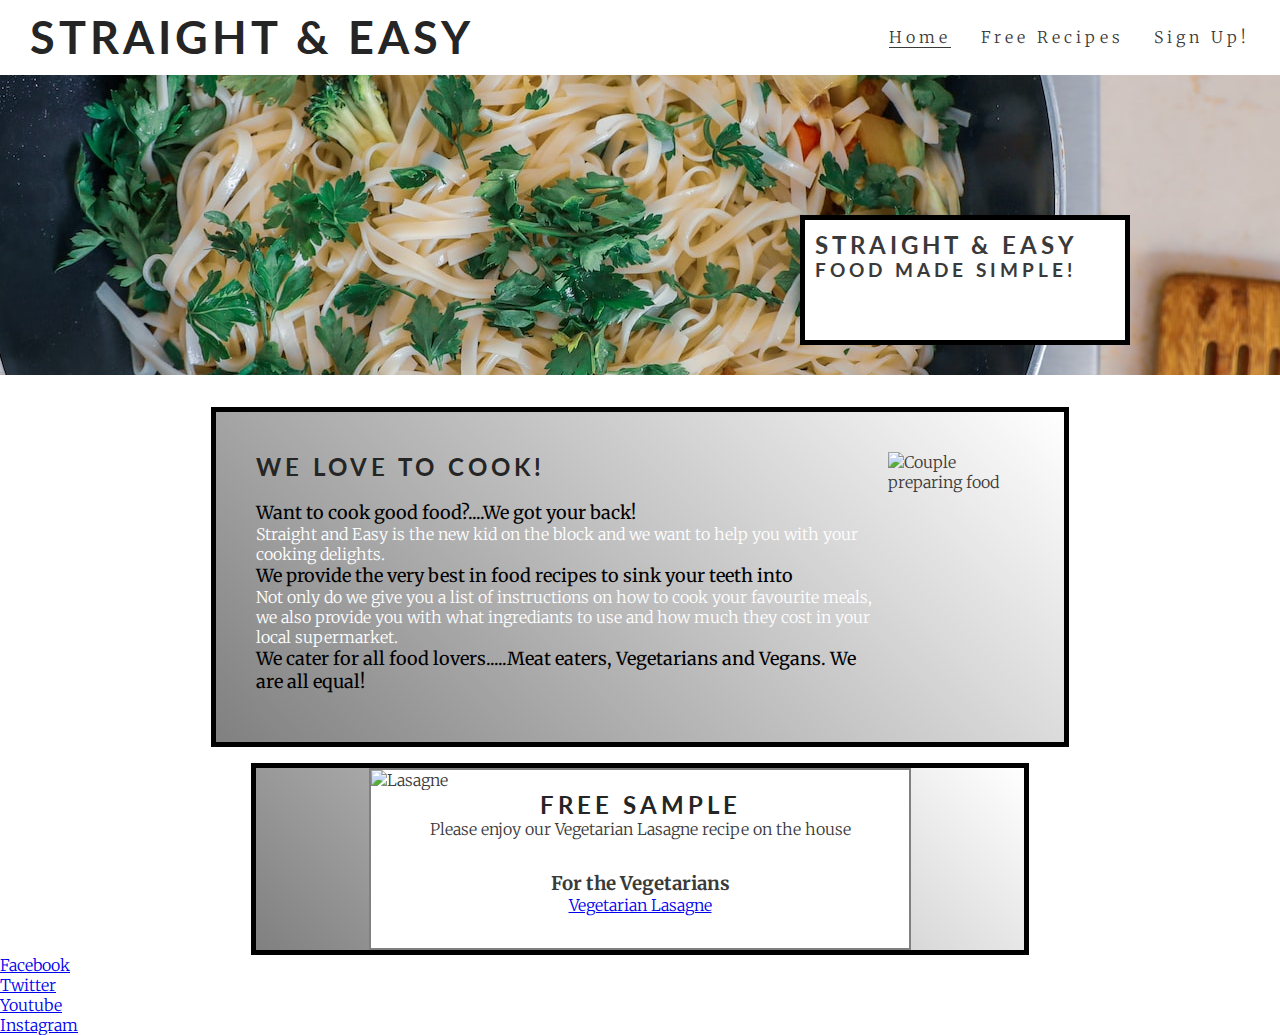
==== index.html @ ca4ae868 "Adding/styling the free sample section" ====
<!DOCTYPE html>
<html lang="en">
<head>
    <meta charset="UTF-8">
    <meta http-equiv="X-UA-Compatible" content="IE=edge">
    <meta name="viewport" content="width=device-width, initial-scale=1.0">
    <link rel="stylesheet" href="assets/css/style.css">
    <title>Simple food Project: Straight & Easy</title>
</head>
<body>
    <header>
        <a href="index.html">
        <h1 id="trademark">Straight & Easy</h1>
        </a>
        <nav>
            <ul id="menu">
                <li><a href="#">Sign Up!</a></li>
                <li><a href="#">Free Recipes</a></li>
                <li><a href="index.html" class="current-menu">Home</a></li>
            </ul>
        </nav>
    </header>
    <section id="cooking-border">
        <div id="person-cooking"></div>
        <div id="image-heading">
            <h2>Straight & Easy</h2>
            <h3>Food made simple!</h3>
        </div>
    </section>
    
    <section class="opening-description-section">
        
        <div class="opening-description-text">
            <h2>We love to Cook!</h2>
            <br>    
            <p>
            <span><strong>Want to cook good food?....We got your back! </strong></span>
            <br>
            Straight and Easy is the new kid on the block and we want to help you with your cooking delights.
            <br>
            <span> <strong>We provide the very best in food recipes to sink your teeth into </strong></span>
            <br>
            Not only do we give you a list of instructions on how to cook your favourite meals, we also provide you with what ingrediants to use and how much they cost in your local supermarket.
            <br>
            <span> <strong> We cater for all food lovers.....Meat eaters, Vegetarians and Vegans. We are all equal! </strong></span>
            <br>
            </p>
    
         </div>
            <img width="300" src="https://images.unsplash.com/photo-1556909115-3f381036bcb3?ixlib=rb-1.2.1&ixid=MnwxMjA3fDB8MHxzZWFyY2h8Nnx8Y291cGxlJTIwY29va2luZ3xlbnwwfHwwfHw%3D&auto=format&fit=crop&w=500&q=60" alt="Couple preparing food" class="couple-cooking-image">
        </section>

        <section id="free-samples-section">
            <div id="free-sample-image"></div>
            <div id="free-sample-div">
                <img src="https://images.unsplash.com/photo-1619895092538-128341789043?ixlib=rb-1.2.1&ixid=MnwxMjA3fDB8MHxwaG90by1wYWdlfHx8fGVufDB8fHx8&auto=format&fit=crop&w=1170&q=80" alt="Lasagne">
                <h2>Free sample <i class="far fa-smile-wink"></i></h2>
                <hr>
                <p> Please enjoy our Vegetarian Lasagne recipe on the house </p>
            <div class="vegetarian-free-sample">
                <h3>For the Vegetarians <i class="fas fa-leaf"></i></h3>
                <a href="#" target="_blank">Vegetarian Lasagne</a>
            </div>
            </div>
        </section>

    <footer>
        <ul>
            <li>
                <a href="https://facebook.com" target="_blank" rel="noopener" 
                aria-label="Visit our Facebook page (opens in a new tab)">Facebook</a>
            </li>
            <li>
                <a href="https://twitter.com" target="_blank" rel="noopener" 
                aria-label="Visit our Twitter page (opens in a new tab)">Twitter</a>
            </li>
            <li>
                <a href="https://youtube.com" target="_blank" rel="noopener" 
                aria-label="Visit our YouTube page (opens in a new tab)">Youtube</a>
            </li>
            <li>
                <a href="https://instagram.com" target="_blank" rel="noopener" 
                aria-label="Visit our Instagram page (opens in a new tab)">Instagram</a>
            </li>
        </ul>
    </footer>

</body>
</html>
---- assets/css/style.css ----
@import url('https://fonts.googleapis.com/css2?family=Lato&family=Merriweather:wght@300&display=swap');


* {
    margin: 0;
    padding: 0;
    border: none;
}

body {
    font-family: merriweather, san-serif;
    font-weight: 300;
    color:#3a3a3a;
}

/* headings and trademark */

h1, h2 {
    font-family: lato, sans-serif;
    text-transform: uppercase;
    letter-spacing: 4px;
    color: #252525;
}

#trademark {
    float: left;
    font-size: 280%;
    margin-left: 30px;
}

#menu {
    float: right;
    font-size: 100%;
    letter-spacing: 4px;
}

#trademark, #menu {
    line-height: 75px;
}

#menu li {
    float:right;
    list-style-type: none;
    margin-right: 30px;
}

#menu a {
    text-decoration: none;
    color: inherit;
}

#menu a:hover {
    border-bottom: 1px solid #3a3a3a
}

.current-menu {
    border-bottom: 1px solid #3a3a3a
}

/*-image for person cooking-*/
#cooking-border {
    height: 300px;
    width: 100%;
    overflow: hidden;
    position: relative;
}

#image-heading {
    border: 5px solid black;
}

#image-heading, #image-heading h2 {
    color: #3a3a3a;
}

#person-cooking {
    height: 100%;
    width: 100%;
    background: url(../images/mor-shani--unsplash.jpg) no-repeat center center;

     /* animates zoom effect on loading page */
     animation-name: cooking-zoom;
     animation-duration: 5s;
     animation-fill-mode: forwards;
}

/* creates the level of zoom for hero image */

@keyframes cooking-zoom {
    from {
        transform: scale(1);
    }
    to {
        transform: scale(1.1);
    }
}

#image-heading {
    font-size: 100%;
    font-family: lato, sans-serif;
    text-transform: uppercase;
    letter-spacing: 4px;

    width: 300px;
    height: 100px;

    padding-top: 40px;
    padding: 10px;

    background-color: #fff;

    bottom: 30px;
    right: 150px;

    position: absolute;
}

/*main body text */

.opening-description-section {
    background: linear-gradient(45deg, grey, transparent);
    display: flex;
    justify-content: space-between;
    padding: 40px;
    width: 60%;
    margin: 2rem auto 1rem auto;
    border: 5px solid black;
}

.opening-description-section img {
    height: 250px;
}

.opening-description-section h2 {
    color: #252525;
    margin: 0;
}

.opening-description-section h2 > hr {
    border: 1px solid black;
    width: 50%;
}

.opening-description-section p {
    color: #fff;
    margin-right: 15px;
}

.opening-description-text span {
    font-size: large;
    color: black;
}
/*-end of main text-*/

/*-This is the free sample css-*/

#free-samples-section {
    width: 60%;
    margin: 0 auto;
    background: linear-gradient(45deg, grey, transparent);
    border: 5px solid black;
}

#free-samples-section h2 {
    text-align: center;
}

#free-samples-section p {
    text-align: center;
}

#free-sample-div {
    margin: 0 auto;
    display: flex;
    flex-direction: column;
    width: 70%;
    flex-wrap: nowrap;
    justify-content: center;
    align-content: center;
    background-color: #fff;
    border: 2px solid grey;
}

.vegetarian-free-sample {
    display: inline-flex;
    flex-direction: column;
    flex-wrap: nowrap;
    align-content: center;
    justify-content: flex-start;
    align-items: center;
    padding: 33px 0 33px 0;
}

#free-samples-div img {
    height: 250px;
}
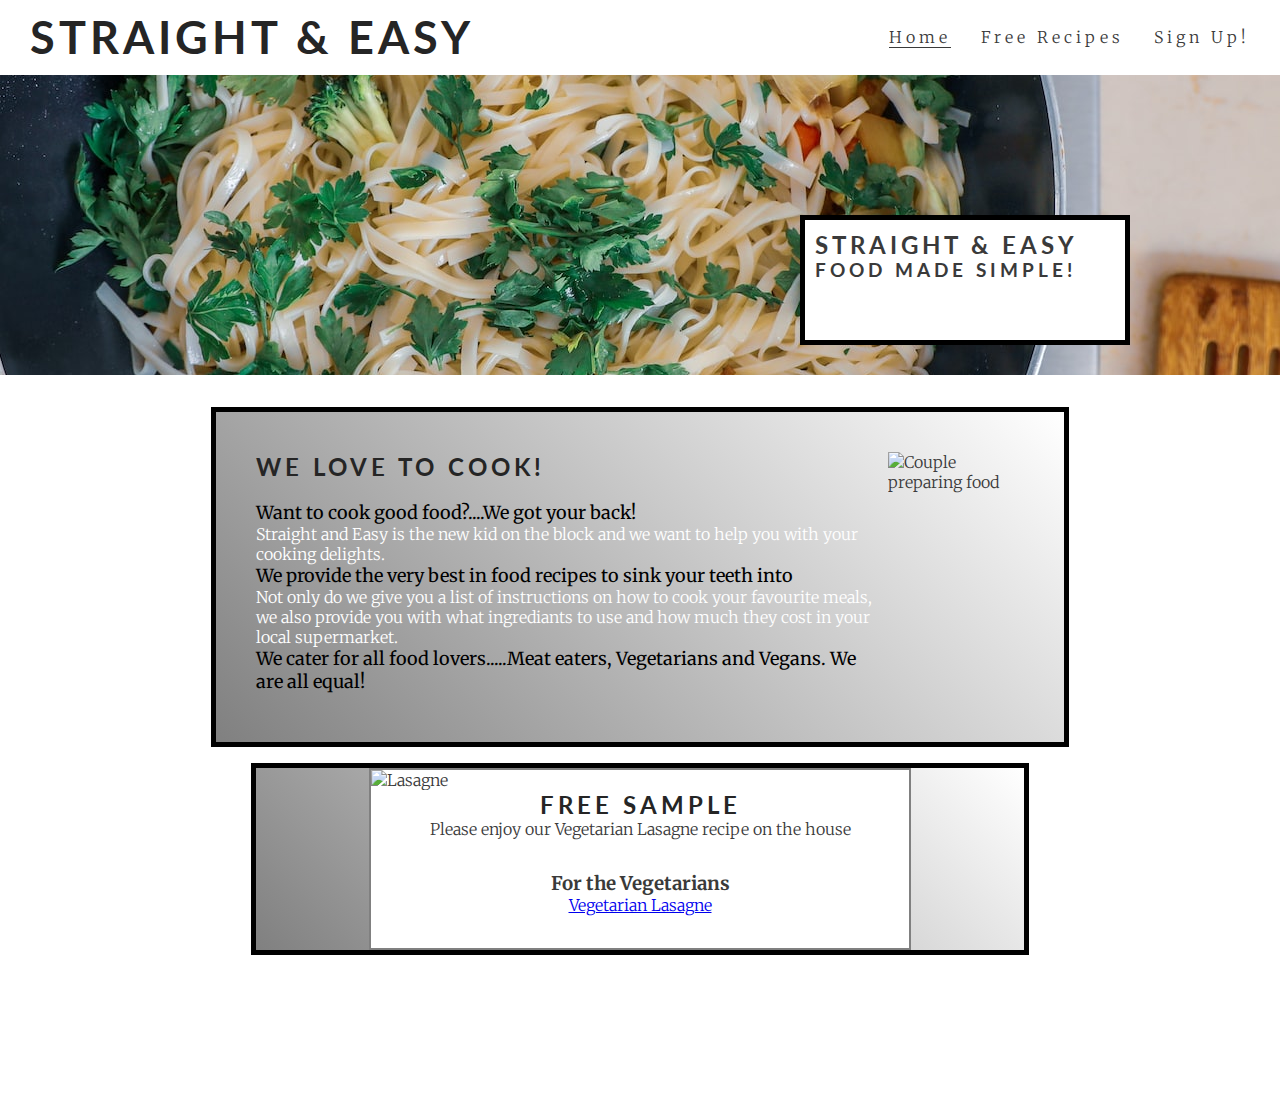
==== commit 93a0cbec: "Adding/styling the footer section and adding in the link to font awesome" ====
--- a/index.html
+++ b/index.html
@@ -64,26 +64,28 @@
             </div>
         </section>
 
-    <footer>
-        <ul>
-            <li>
-                <a href="https://facebook.com" target="_blank" rel="noopener" 
-                aria-label="Visit our Facebook page (opens in a new tab)">Facebook</a>
-            </li>
-            <li>
-                <a href="https://twitter.com" target="_blank" rel="noopener" 
-                aria-label="Visit our Twitter page (opens in a new tab)">Twitter</a>
-            </li>
-            <li>
-                <a href="https://youtube.com" target="_blank" rel="noopener" 
-                aria-label="Visit our YouTube page (opens in a new tab)">Youtube</a>
-            </li>
-            <li>
-                <a href="https://instagram.com" target="_blank" rel="noopener" 
-                aria-label="Visit our Instagram page (opens in a new tab)">Instagram</a>
-            </li>
-        </ul>
-    </footer>
+        <footer>
+            <ul class="social-networks">
+                <li>
+                    <a href="https://facebook.com" target="_blank" rel="noopener" 
+                    aria-label="Visit our Facebook page (opens in a new tab)"><i class="fab fa-facebook"></i></a>
+                </li>
+                <li>
+                    <a href="https://twitter.com" target="_blank" rel="noopener" 
+                    aria-label="Visit our Twitter page (opens in a new tab)"><i class="fab fa-twitter-square"></i></a>
+                </li>
+                <li>
+                    <a href="https://youtube.com" target="_blank" rel="noopener" 
+                    aria-label="Visit our YouTube page (opens in a new tab)"><i class="fab fa-youtube-square"></i></a>
+                </li>
+                <li>
+                    <a href="https://instagram.com" target="_blank" rel="noopener" 
+                    aria-label="Visit our Instagram page (opens in a new tab)"><i class="fab fa-instagram"></i></a>
+                </li>
+            </ul>
+        </footer>
+    
+        <script src="https://kit.fontawesome.com/ef22893a52.js" crossorigin="anonymous"></script>
 
 </body>
 </html>--- a/assets/css/style.css
+++ b/assets/css/style.css
@@ -193,4 +193,26 @@
 
 #free-samples-div img {
     height: 250px;
-}+}
+
+/*-social media footer section-*/
+
+footer {
+    height: 150px;
+}
+
+.social-networks {
+    text-align: center;
+}
+
+.social-networks > li {
+    display: inline;
+}
+
+.social-networks i {
+    font-size: 160%;
+    margin: 1%;
+    padding: 5%;
+    color: #3a3a3a;
+}
+
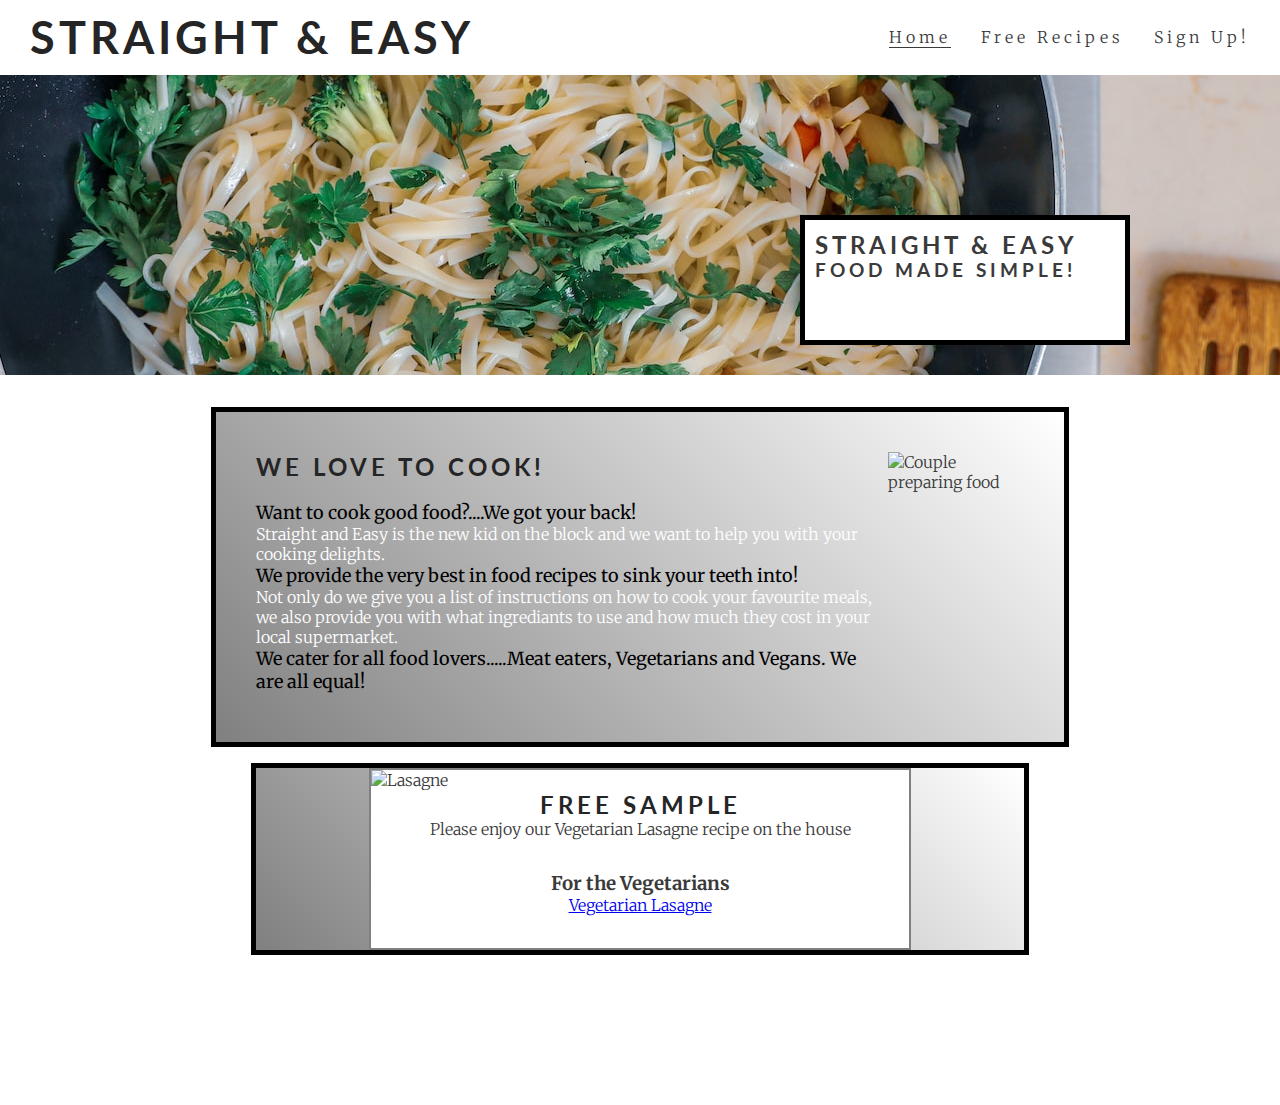
==== commit e5cce9f4: "Adding ! At end of the text We provide the very best in food recipes to sink you teeth into." ====
--- a/index.html
+++ b/index.html
@@ -14,8 +14,8 @@
         </a>
         <nav>
             <ul id="menu">
-                <li><a href="#">Sign Up!</a></li>
-                <li><a href="#">Free Recipes</a></li>
+                <li><a href="sign-up.html">Sign Up!</a></li>
+                <li><a href="free-sample.html">Free Recipes</a></li>
                 <li><a href="index.html" class="current-menu">Home</a></li>
             </ul>
         </nav>
@@ -38,7 +38,7 @@
             <br>
             Straight and Easy is the new kid on the block and we want to help you with your cooking delights.
             <br>
-            <span> <strong>We provide the very best in food recipes to sink your teeth into </strong></span>
+            <span> <strong>We provide the very best in food recipes to sink your teeth into! </strong></span>
             <br>
             Not only do we give you a list of instructions on how to cook your favourite meals, we also provide you with what ingrediants to use and how much they cost in your local supermarket.
             <br>
@@ -59,7 +59,7 @@
                 <p> Please enjoy our Vegetarian Lasagne recipe on the house </p>
             <div class="vegetarian-free-sample">
                 <h3>For the Vegetarians <i class="fas fa-leaf"></i></h3>
-                <a href="#" target="_blank">Vegetarian Lasagne</a>
+                <a href="free-sample.html" target="_blank">Vegetarian Lasagne</a>
             </div>
             </div>
         </section>
--- a/assets/css/style.css
+++ b/assets/css/style.css
@@ -55,6 +55,99 @@
 
 .current-menu {
     border-bottom: 1px solid #3a3a3a
+}
+
+/*-html update at smaller screens-*/
+
+@media screen and (max-width: 950px) {
+    
+    #trademark {
+        text-align: center;
+        font-size: 200%;
+    }
+
+    #trademark, #menu {
+        line-height: 40px;
+    }
+    
+    nav {
+        margin: 0 auto;
+        text-align: center;
+    }
+
+    #menu {
+        margin: 0;
+        padding: 0;
+        list-style-type: none;
+    }
+
+    #menu li {
+        margin-bottom: 1em;
+        margin-right: 1em;
+    }
+
+    #image-heading {
+        left: 15px;
+    }
+
+.opening-description-section {
+        margin: 0 auto;
+        display: flex;
+        flex-direction: column;
+        align-items: center;
+        width: 33.33%;
+    }
+
+    .opening-description-text h2 {
+        letter-spacing: 5px;
+        text-align: center;
+    }
+
+    .recipe-details {
+        margin: 0 auto;
+        display: flex;
+        flex-direction: column;
+        align-items: center;
+        width: 33.33%;
+    }
+
+    .recipe-instructions {
+        margin: 0 auto;
+        display: flex;
+        flex-direction: column;
+        align-items: center;
+        width: 33.33%;
+    }
+
+    .lasagne-instructions {
+        margin-top: 30px;
+    }
+
+    #free-samples-section {
+        padding: 40px;
+    }
+
+    #free-sample-div {
+        padding: inherit;
+    }
+
+    #free-sample-div img {
+        width: 100%;
+        height: 100%;
+    }
+
+    #free-sample-div h2 {
+        padding: 0;
+    }
+
+    #free-sample-div p {
+        padding-top: 10px;
+    }
+
+    .vegetarian-free-sample {
+        text-align: center;
+    }
+
 }
 
 /*-image for person cooking-*/
@@ -216,3 +309,172 @@
     color: #3a3a3a;
 }
 
+/*-vegetarian.html section-*/
+
+#veg-lasagne {
+    height: 100%;
+    width: 100%;
+    background: url(../images/Lasagne-veg.jpg) no-repeat center center;
+
+     /* animates zoom effect on loading page */
+     animation-name: cooking-zoom;
+     animation-duration: 5s;
+     animation-fill-mode: forwards;
+}
+
+/* creates the level of zoom */
+
+@keyframes cooking-zoom {
+    from {
+        transform: scale(1);
+    }
+    to {
+        transform: scale(1.1);
+    }
+}
+
+.recipe-details {
+    background: linear-gradient(45deg, grey, transparent);
+    display: flex;
+    justify-content: space-between;
+    padding: 40px;
+    width: 60%;
+    margin: 2rem auto 1rem auto;
+    border: 5px solid black;
+}
+
+.recipe-instructions {
+    background: linear-gradient(45deg, grey, transparent);
+    display: flex;
+    justify-content: space-around;
+    padding: 40px;
+    width: 70%;
+    margin: 2rem auto 1rem auto;
+    border: 5px solid black;
+}
+
+.lasagne-ingrediants {
+    padding: 0 30px 0 10px;
+}
+
+.quorn-meat-img {
+    clear: left;
+    height: 200px;
+    background: url(../images/Quorn\ Meat.jpg) no-repeat;
+    background-size: contain;
+}
+
+.olive-oil {
+    clear: left;
+    height: 200px;
+    width: 100%;
+    background: url(../images/Tesco\ Olive\ Oil.jpg) no-repeat;
+    background-size: contain;
+}
+
+.pasta-sheets {
+    clear: left;
+    height: 200px;
+    width: 100%;
+    background: url(../images/lasagne-sheets.jpg) no-repeat;
+    background-size: contain;
+}
+
+.cheese-grated {
+    clear: left;
+    height: 200px;
+    width: 100%;
+    background: url(../images/cheese-grated.jpg) no-repeat;
+    background-size: contain;
+}
+
+.red-sauce {
+    clear: left;
+    height: 200px;
+    width: 100%;
+    background: url(../images/Dolmio-red-sauce.jpg) no-repeat;
+    background-size: contain;
+}
+
+.white-sauce {
+    clear: left;
+    height: 200px;
+    width: 100%;
+    background: url(../images/white-sauce.jpg) no-repeat;
+    background-size: contain;
+}
+
+
+.lasagne-instructions {
+    padding: 0 10px 0 40px;
+}
+
+/*-vegetarian section ends-*/
+
+/*-Sign-up section starts-*/
+
+.sign-up-image {
+    clear: left;
+    background: url(../images/woman-cooking.jpg);
+    background-size: cover;
+    background-position: center;
+    height: 1200px;
+}
+
+.sign-up-form {
+    margin: 150px 10% 0 0;
+    color: #252525;
+    background-color: #fff;
+    max-width: 400px;
+    position: absolute;
+    left: 10%;
+    padding: 30px;
+    border: 5px solid black;
+}
+
+.info-needed {
+    background-color: lightgrey;
+    border: 1px solid #252525;
+    width: 100%;
+    height: 25px;
+    margin: 5px 0 20px 0;
+    border-radius: 2px;
+}
+
+legend {
+    font-size: large;
+    font-weight: 600;
+    text-transform: uppercase;
+    margin: 20px 0 10px 0;
+}
+
+.block-level {
+    display: block;
+}
+
+.container {
+    display: flex;
+    flex-direction: row;
+    justify-content: center;
+    align-items: center;
+    text-align: center;
+}
+
+.submit-button {
+    width: 200px;
+    height: 50px;
+    border: 1px solid black;
+    background-color: grey;
+    color: #fff;
+    border-radius: 4px;
+    box-shadow: inset 0 0 0 0 #f9e506;
+    transition: ease-out 0.3s;
+    font-size: 1rem;
+    outline: none;
+}
+
+.submit-button:hover {
+    color: #252525;
+    box-shadow: inset 200px 0 0 0 #f9e506;
+}
+
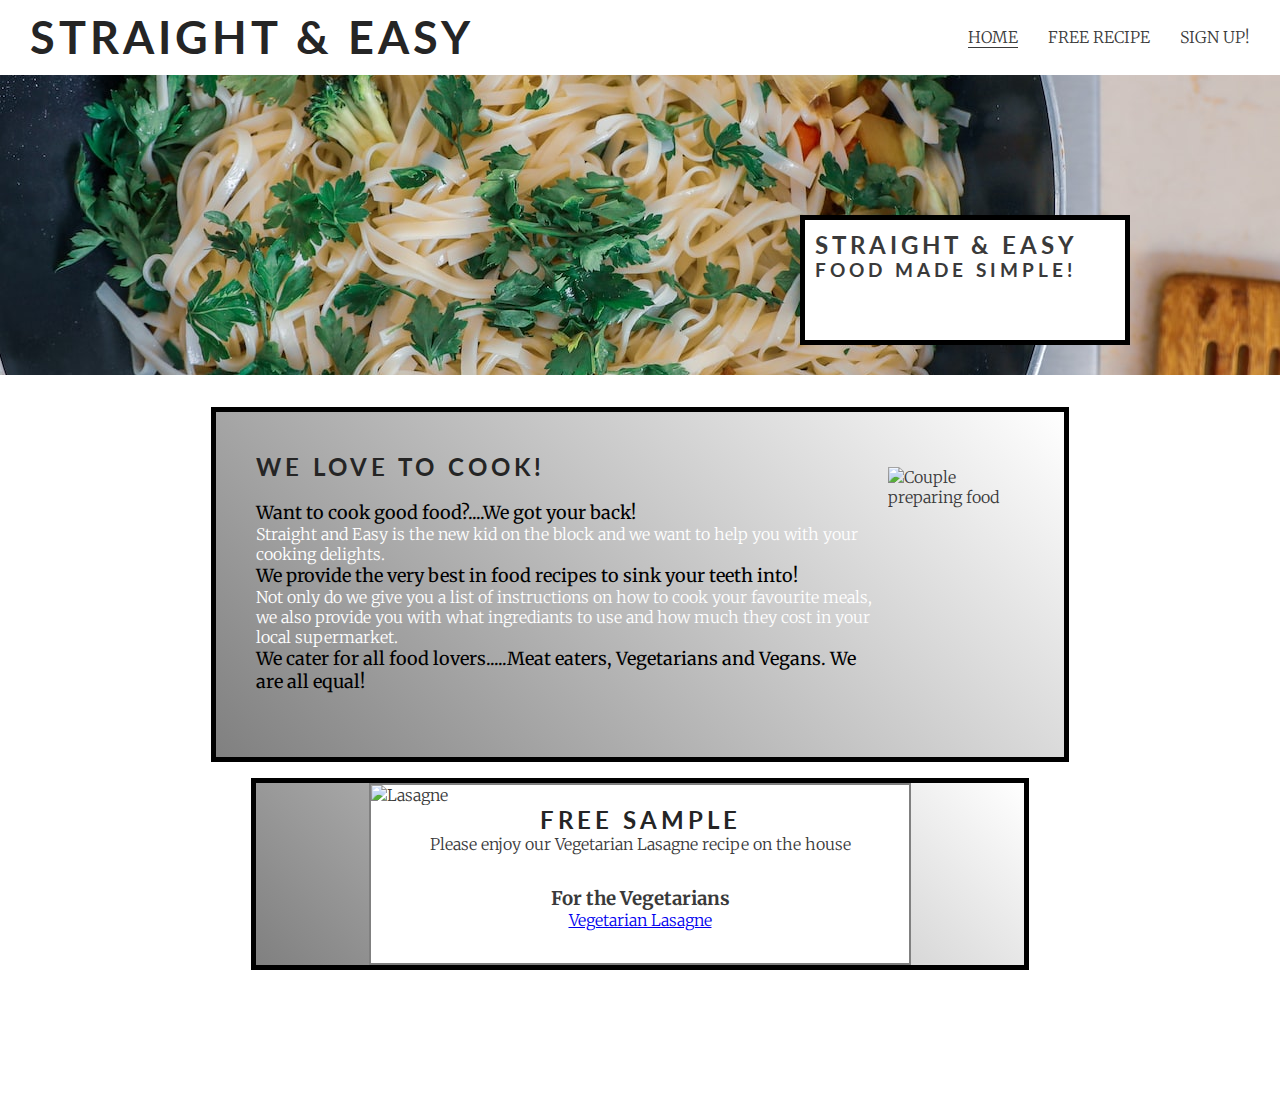
==== commit d037d102: "improving the responsiveness of the nav-bar and trademark, redoing the sign-up page" ====
--- a/index.html
+++ b/index.html
@@ -15,7 +15,7 @@
         <nav>
             <ul id="menu">
                 <li><a href="sign-up.html">Sign Up!</a></li>
-                <li><a href="free-sample.html">Free Recipes</a></li>
+                <li><a href="free-sample.html">Free Recipe</a></li>
                 <li><a href="index.html" class="current-menu">Home</a></li>
             </ul>
         </nav>
--- a/assets/css/style.css
+++ b/assets/css/style.css
@@ -28,10 +28,10 @@
     margin-left: 30px;
 }
 
+/*-adding in flex display 22.09.2022-*/
 #menu {
-    float: right;
-    font-size: 100%;
-    letter-spacing: 4px;
+    display: flex;
+    flex-direction: row-reverse;
 }
 
 #trademark, #menu {
@@ -39,14 +39,16 @@
 }
 
 #menu li {
-    float:right;
+    float: right;
     list-style-type: none;
     margin-right: 30px;
+    position: relative;
 }
 
 #menu a {
     text-decoration: none;
     color: inherit;
+    text-transform: uppercase;
 }
 
 #menu a:hover {
@@ -56,12 +58,22 @@
 .current-menu {
     border-bottom: 1px solid #3a3a3a
 }
-
-/*-html update at smaller screens-*/
+/*-menu-bar update at smaller screens-*/
 
 @media screen and (max-width: 950px) {
     
+    /*-header updated to center the nav bar 22.09.2022-*/
+    header {
+    display: flex;
+    flex-direction: row;
+    flex-wrap: wrap;
+    align-content: flex-end;
+    justify-content: space-evenly;
+    }
+    
+    /*-margin: 0 auto; added 22.09.2022-*/
     #trademark {
+        margin: 0 auto;
         text-align: center;
         font-size: 200%;
     }
@@ -71,14 +83,11 @@
     }
     
     nav {
-        margin: 0 auto;
         text-align: center;
     }
 
     #menu {
-        margin: 0;
-        padding: 0;
-        list-style-type: none;
+    float: left;
     }
 
     #menu li {
@@ -222,6 +231,7 @@
 
 .opening-description-section img {
     height: 250px;
+    margin-top: 15px;
 }
 
 .opening-description-section h2 {
@@ -309,6 +319,8 @@
     color: #3a3a3a;
 }
 
+
+
 /*-vegetarian.html section-*/
 
 #veg-lasagne {
@@ -322,7 +334,7 @@
      animation-fill-mode: forwards;
 }
 
-/* creates the level of zoom */
+/* creates the level of zoom for hero image */
 
 @keyframes cooking-zoom {
     from {
@@ -332,6 +344,7 @@
         transform: scale(1.1);
     }
 }
+
 
 .recipe-details {
     background: linear-gradient(45deg, grey, transparent);
@@ -476,5 +489,4 @@
 .submit-button:hover {
     color: #252525;
     box-shadow: inset 200px 0 0 0 #f9e506;
-}
-
+}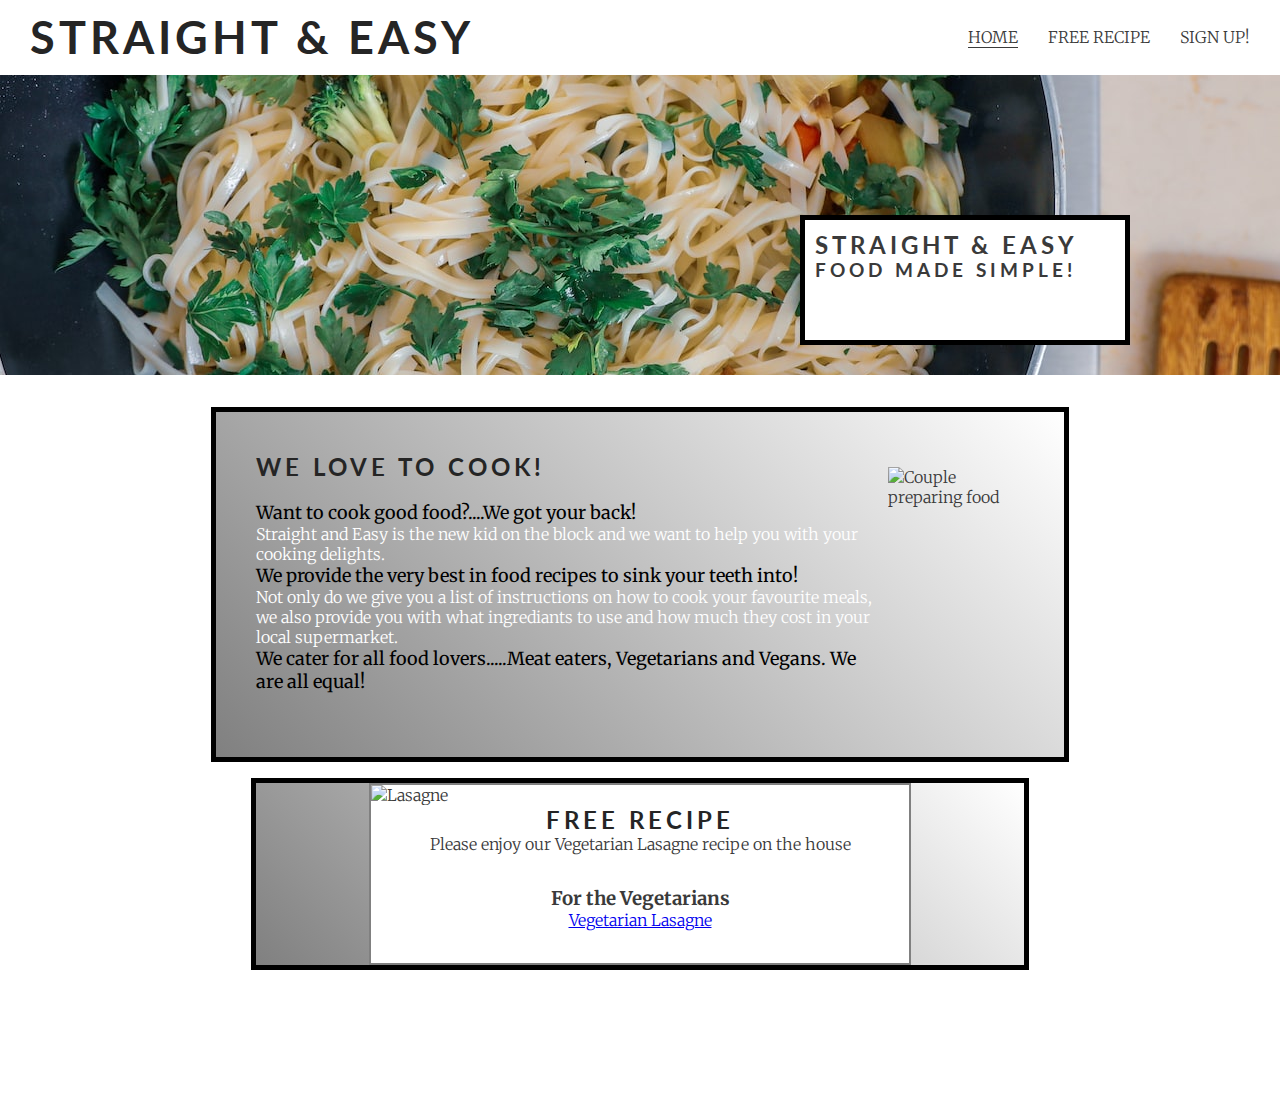
==== commit a468cb01: "change the free sample to free recipe in index.html" ====
--- a/index.html
+++ b/index.html
@@ -54,7 +54,7 @@
             <div id="free-sample-image"></div>
             <div id="free-sample-div">
                 <img src="https://images.unsplash.com/photo-1619895092538-128341789043?ixlib=rb-1.2.1&ixid=MnwxMjA3fDB8MHxwaG90by1wYWdlfHx8fGVufDB8fHx8&auto=format&fit=crop&w=1170&q=80" alt="Lasagne">
-                <h2>Free sample <i class="far fa-smile-wink"></i></h2>
+                <h2>Free Recipe <i class="far fa-smile-wink"></i></h2>
                 <hr>
                 <p> Please enjoy our Vegetarian Lasagne recipe on the house </p>
             <div class="vegetarian-free-sample">
